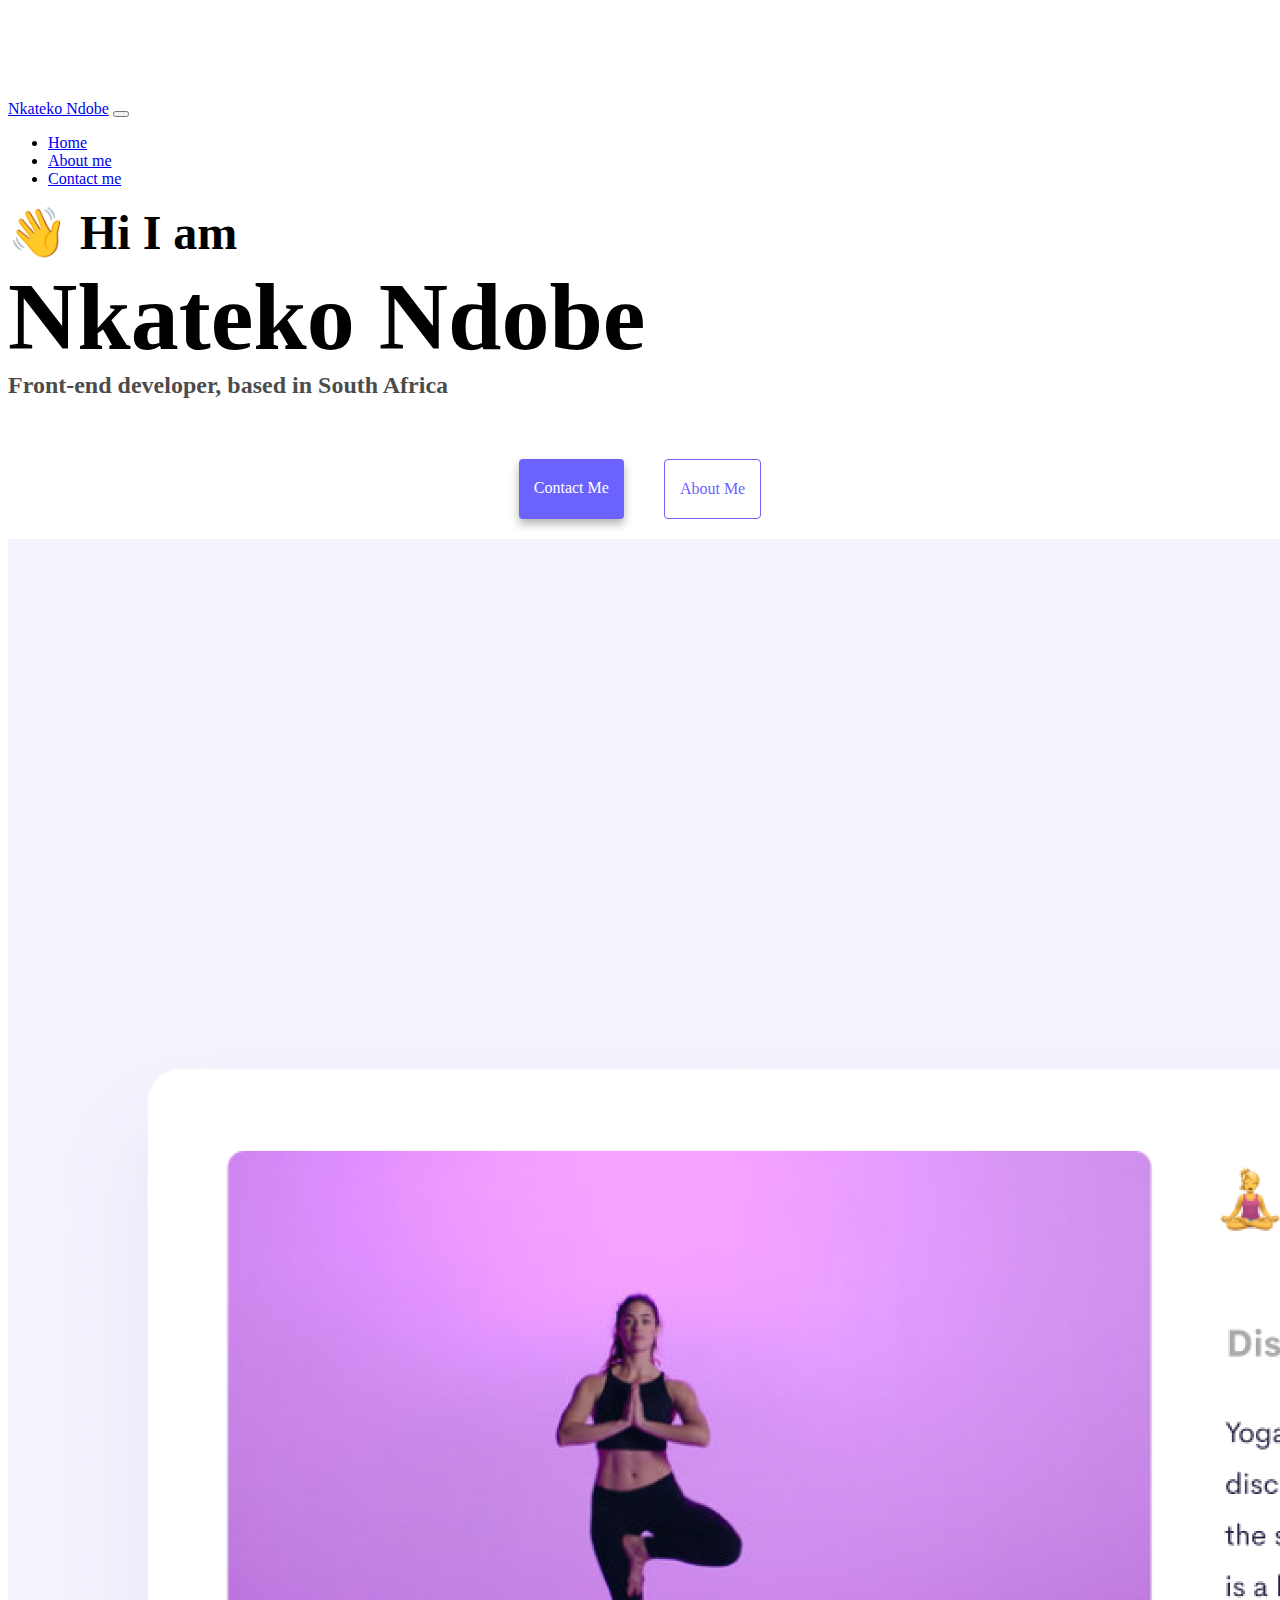
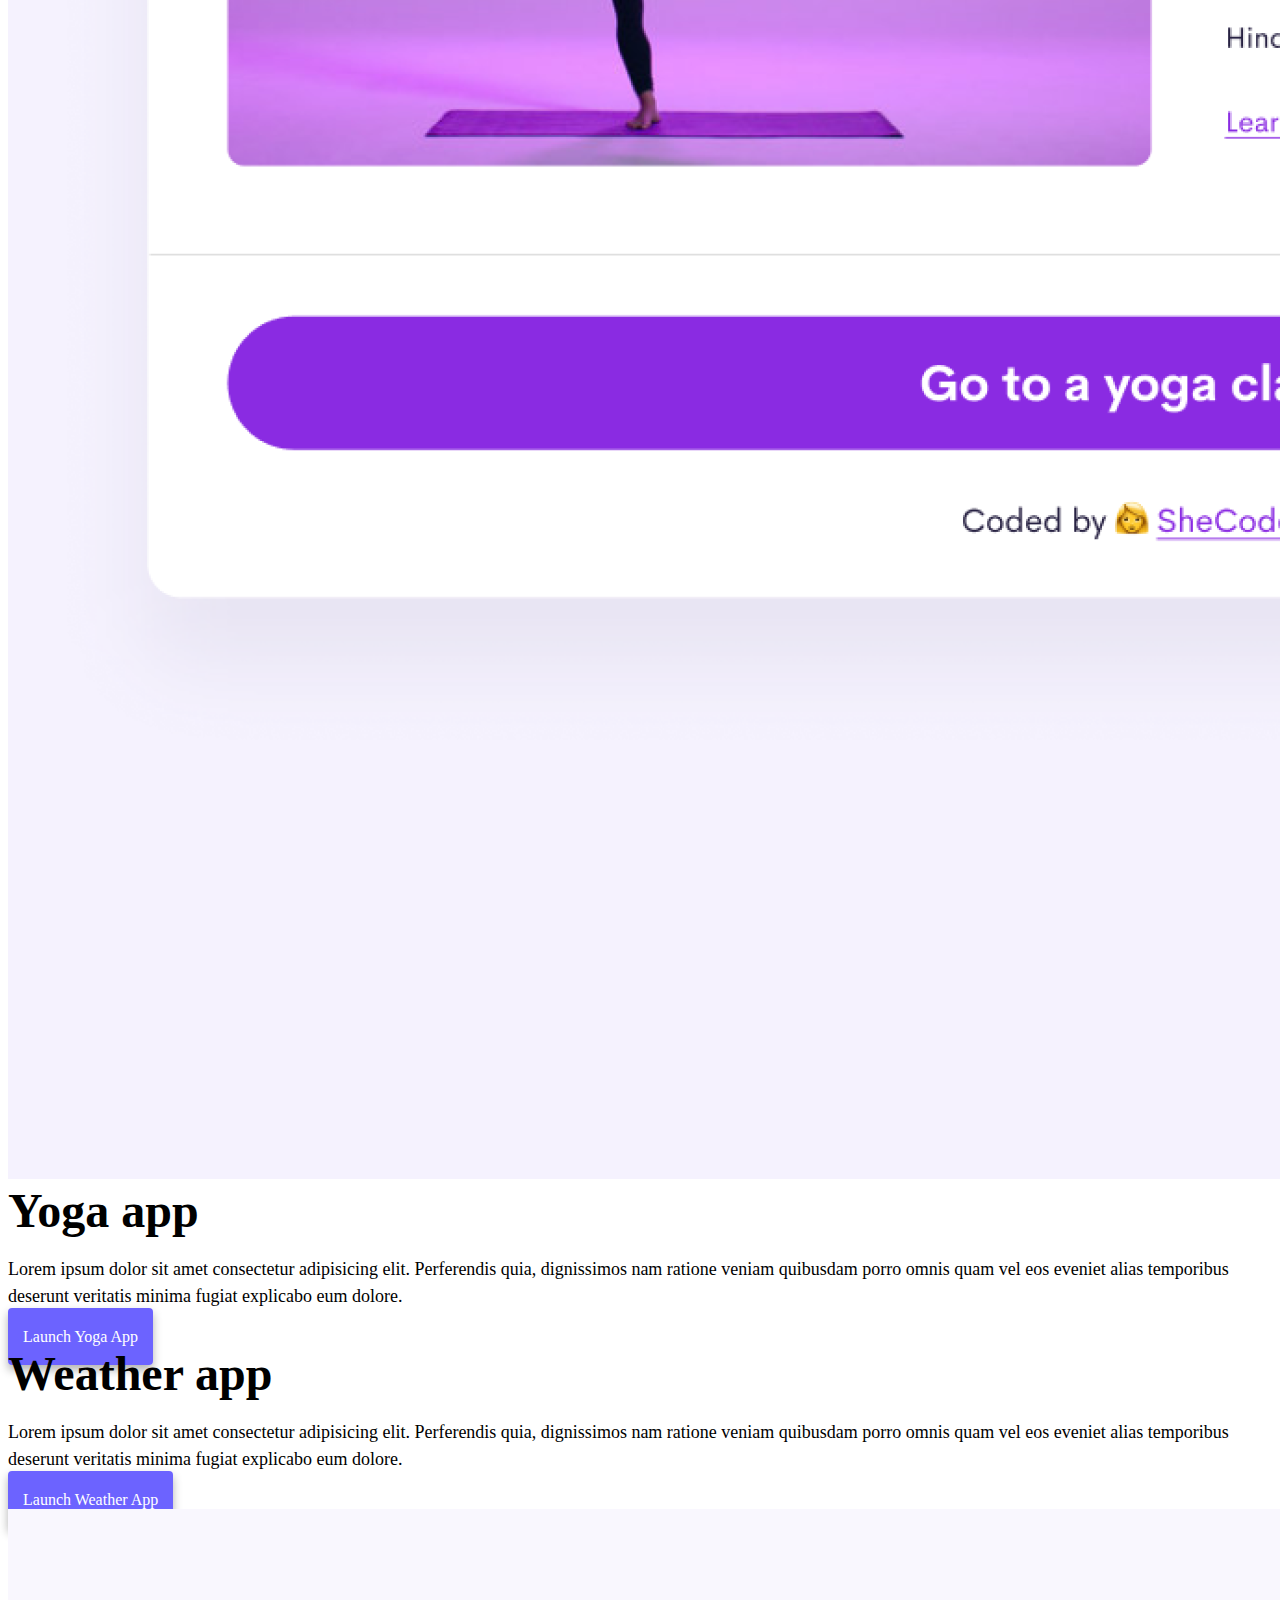
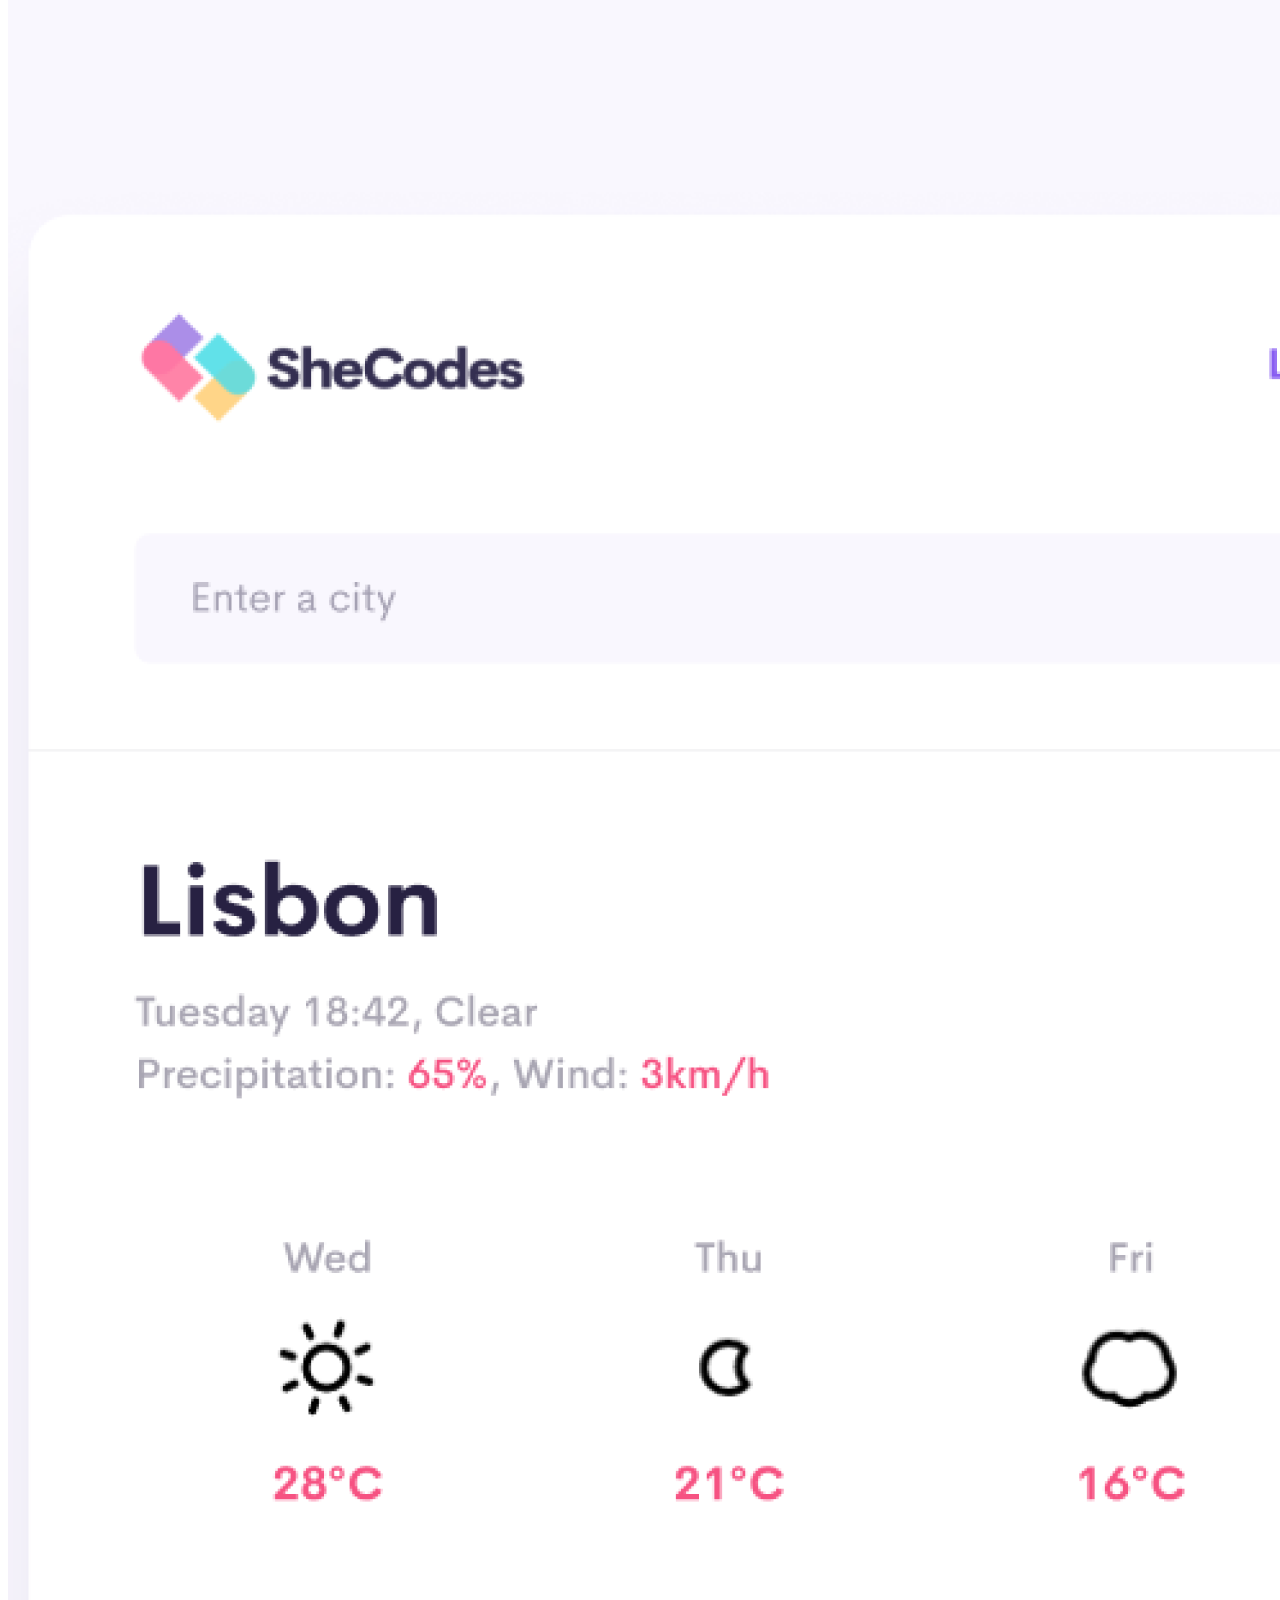
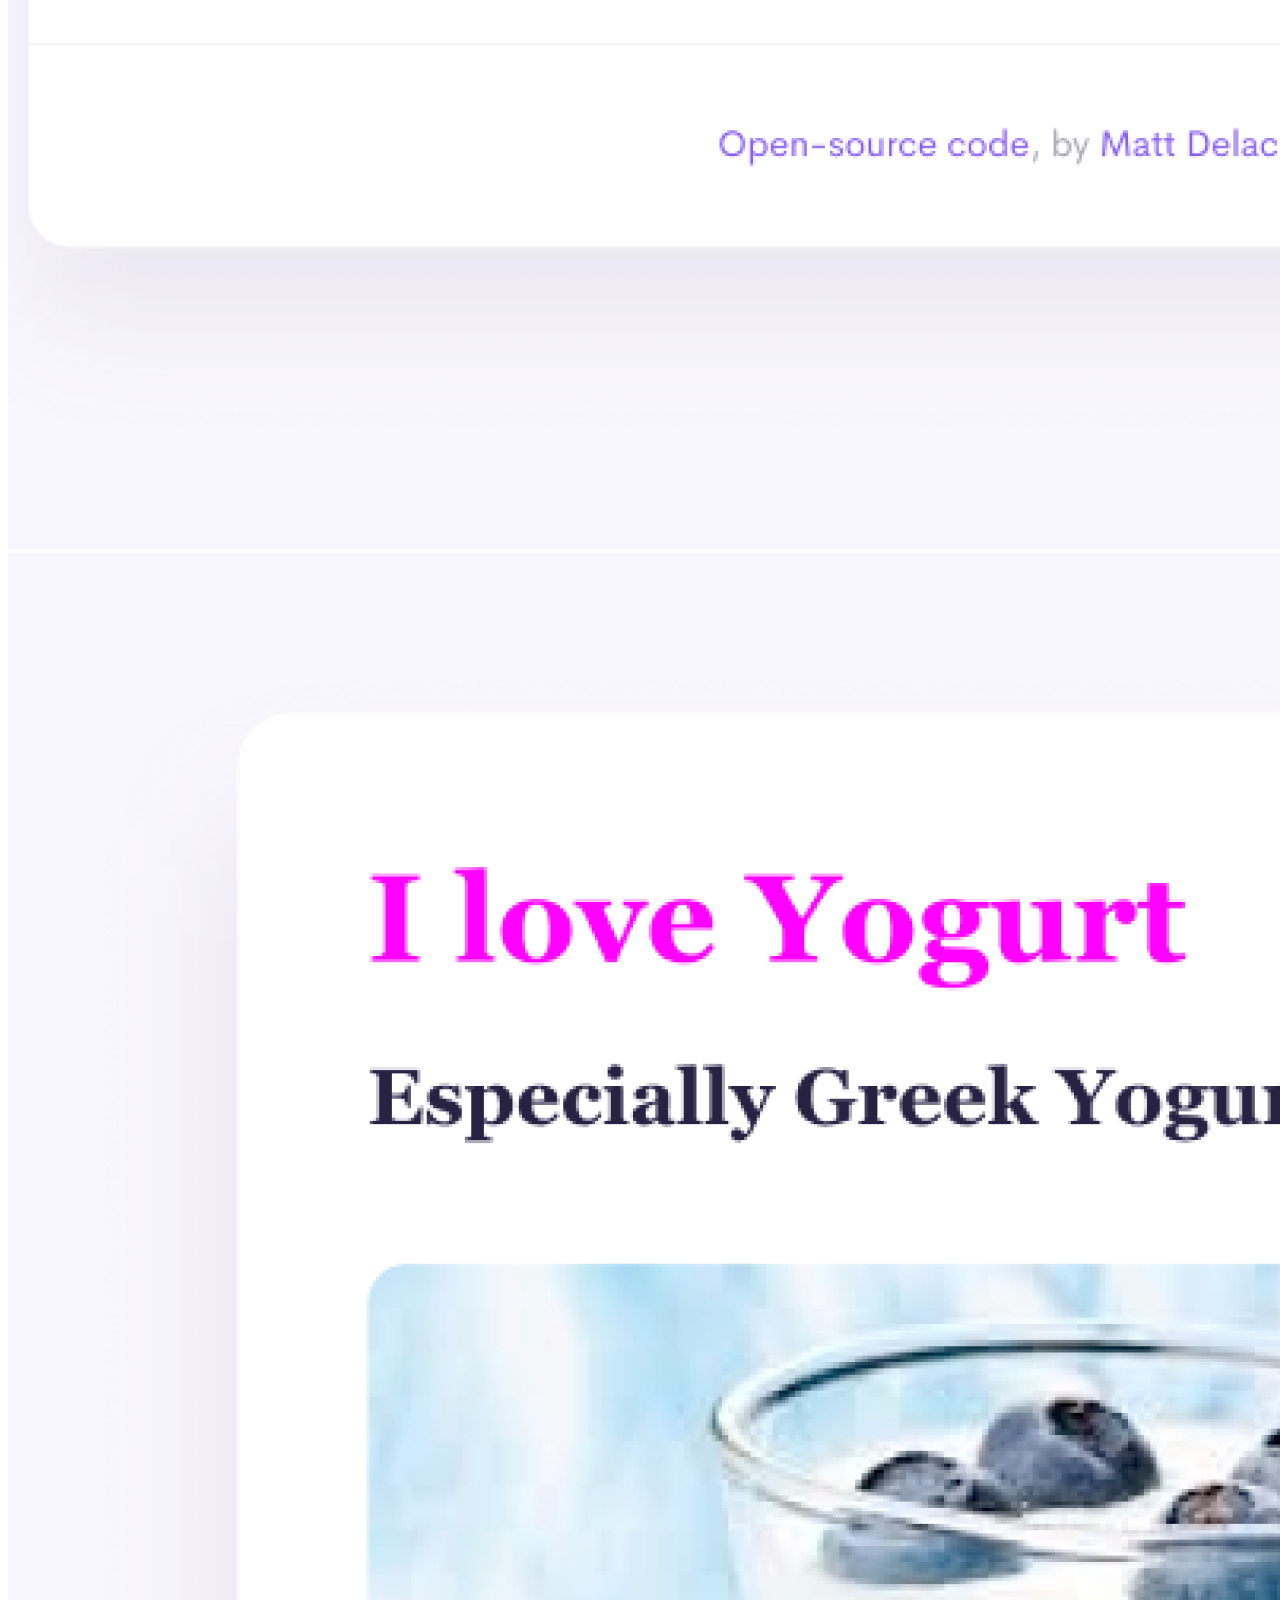
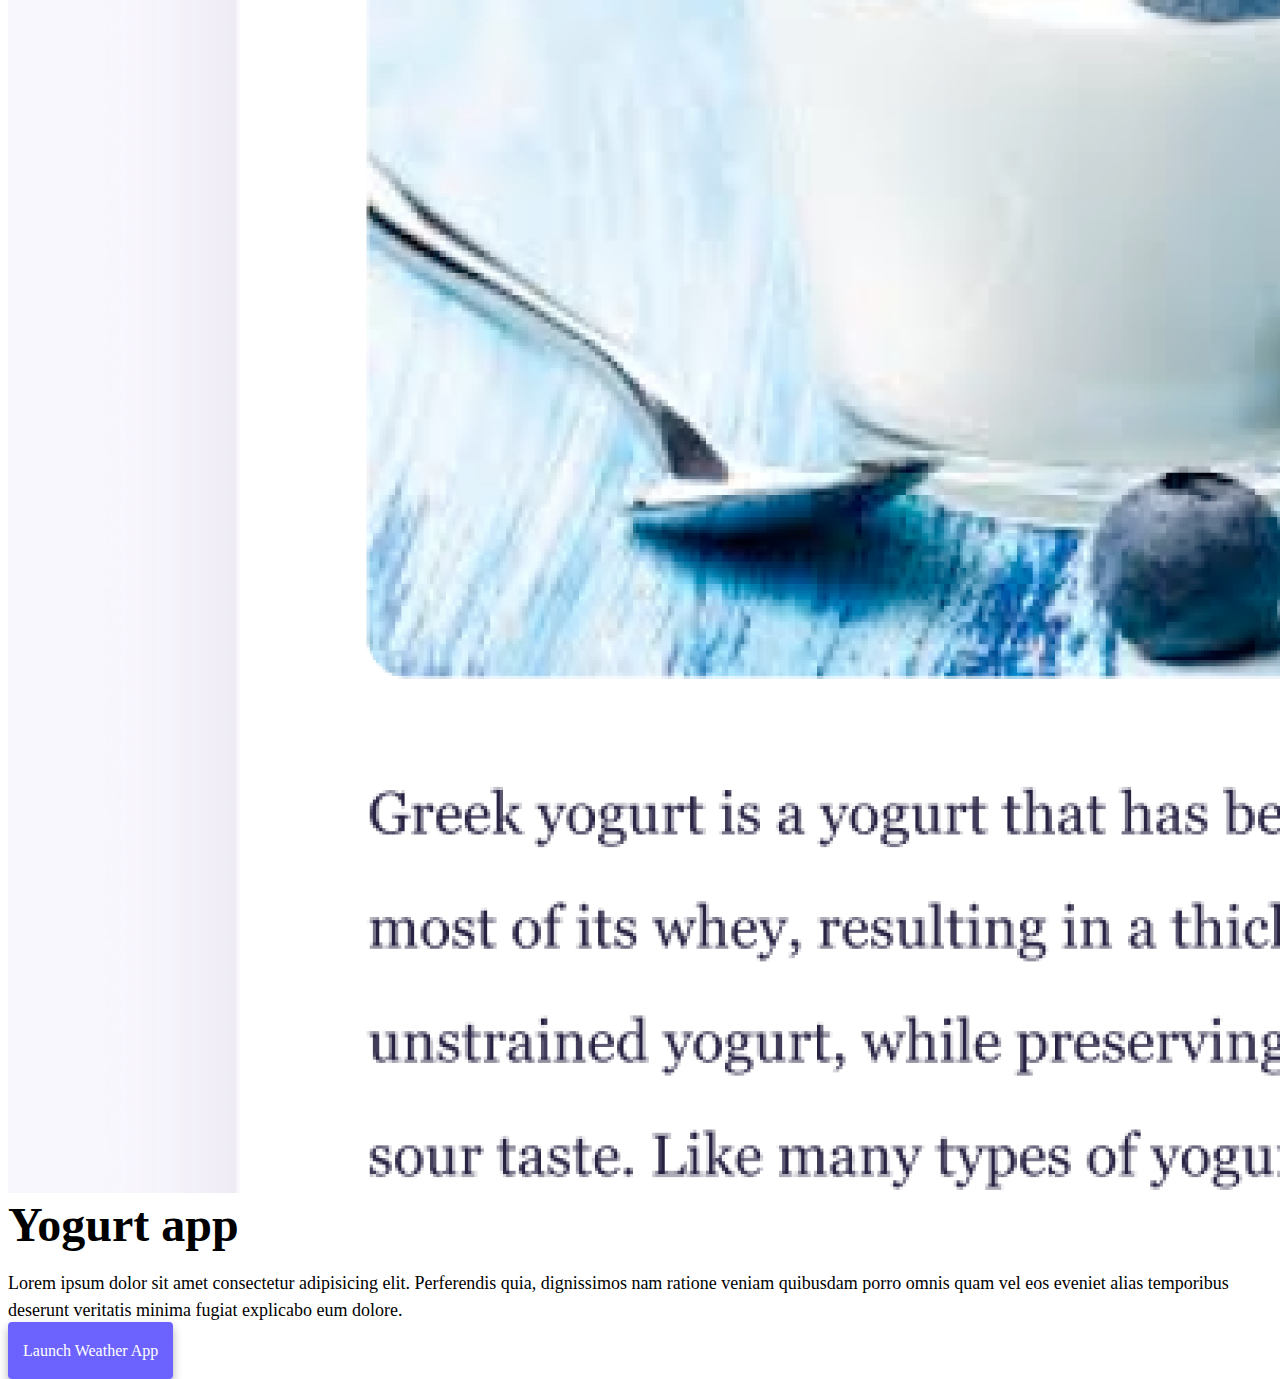
==== index.html @ 49a54a8e "Uploaded the project layout to update" ====
<!DOCTYPE html>
<html lang="en">
  <head>
    <meta charset="UTF-8" />
    <meta http-equiv="X-UA-Compatible" content="IE=edge" />
    <meta name="viewport" content="width=device-width, initial-scale=1.0" />
    <title>Nkateko Ndobe</title>
    <link
      href="https://cdn.jsdelivr.net/npm/bootstrap@5.0.0-beta2/dist/css/bootstrap.min.css"
      rel="stylesheet"
      integrity="sha384-BmbxuPwQa2lc/FVzBcNJ7UAyJxM6wuqIj61tLrc4wSX0szH/Ev+nYRRuWlolflfl"
      crossorigin="anonymous"
    />
    <script
      src="https://cdn.jsdelivr.net/npm/bootstrap@5.0.0-beta2/dist/js/bootstrap.bundle.min.js"
      integrity="sha384-b5kHyXgcpbZJO/tY9Ul7kGkf1S0CWuKcCD38l8YkeH8z8QjE0GmW1gYU5S9FOnJ0"
      crossorigin="anonymous"
    ></script>
    <link rel="stylesheet" href="src/style.css" />
  </head>
  <body>
    <nav class="navbar navbar-expand-lg navbar-light bg-light fixed-top">
      <div class="container">
        <a class="navbar-brand" href="index.html">Nkateko Ndobe</a>
        <button
          class="navbar-toggler"
          type="button"
          data-bs-toggle="collapse"
          data-bs-target="#navbarNav"
          aria-controls="navbarNav"
          aria-expanded="false"
          aria-label="Toggle navigation"
        >
          <span class="navbar-toggler-icon"></span>
        </button>
        <div class="collapse navbar-collapse" id="navbarNav">
          <ul class="navbar-nav">
            <li class="nav-item">
              <a class="nav-link active" aria-current="page" href="index.html"
                >Home</a
              >
            </li>
            <li class="nav-item">
              <a class="nav-link" href="about.html">About me</a>
            </li>
            <li class="nav-item">
              <a class="nav-link" href="about.html#contact">Contact me</a>
            </li>
          </ul>
        </div>
      </div>
    </nav>
    <h2 class="text-center">👋 Hi I am</h2>
    <h1 class="text-center">Nkateko Ndobe</h1>
    <h3 class="text-center">Front-end developer, based in South Africa</h3>
    <div class="navigation-links mb-5">
      <a href="about.html#contact" class="primary-link">Contact me</a>
      <a href="about.html" class="secondary-link">About me</a>
    </div>
    <div class="container">
      <div class="row">
        <div class="col-6">
          <img src="images/yoga.png" class="img-fluid rounded" />
        </div>
        <div class="col-6">
          <h2 class="mb-3">Yoga app</h2>
          <p>
            Lorem ipsum dolor sit amet consectetur adipisicing elit. Perferendis
            quia, dignissimos nam ratione veniam quibusdam porro omnis quam vel
            eos eveniet alias temporibus deserunt veritatis minima fugiat
            explicabo eum dolore.
          </p>
          <div class="mt-5">
            <a href="#" class="primary-link">Launch Yoga App</a>
          </div>
        </div>
      </div>
      <div class="row mt-5">
        <div class="col-6">
          <h2 class="mb-3">Weather app</h2>
          <p>
            Lorem ipsum dolor sit amet consectetur adipisicing elit. Perferendis
            quia, dignissimos nam ratione veniam quibusdam porro omnis quam vel
            eos eveniet alias temporibus deserunt veritatis minima fugiat
            explicabo eum dolore.
          </p>
          <div class="mt-5">
            <a href="#" class="primary-link">Launch Weather App</a>
          </div>
        </div>
        <div class="col-6">
          <img src="images/weather.png" class="img-fluid rounded" />
        </div>
      </div>
      <div class="row mt-5">
        <div class="col-6">
          <img src="images/yogurt.png" class="img-fluid rounded" />
        </div>
        <div class="col-6">
          <h2 class="mb-3">Yogurt app</h2>
          <p>
            Lorem ipsum dolor sit amet consectetur adipisicing elit. Perferendis
            quia, dignissimos nam ratione veniam quibusdam porro omnis quam vel
            eos eveniet alias temporibus deserunt veritatis minima fugiat
            explicabo eum dolore.
          </p>
          <div class="mt-5">
            <a href="#" class="primary-link">Launch Weather App</a>
          </div>
        </div>
      </div>
    </div>
  </body>
</html>
---- src/style.css ----
:root {
  --primary-color: #6c63ff;
  --secondary-color: #f5f2fe;
  --box-shadow: 0 5px 10px rgba(0, 0, 0, 0.3);
}

body {
  margin-top: 100px;
}

h1,
h2,
h3 {
  margin: 0;
}

h1 {
  font-size: 96px;
}

h2 {
  font-size: 48px;
}

h3 {
  font-size: 24px;
  opacity: 0.7;
}

p {
  font-size: 18px;
  line-height: 1.5;
}

.navigation-links {
  display: flex;
  margin-top: 40px;
  justify-content: center;
}

.navigation-links a {
  margin: 20px;
}

.primary-link {
  border-radius: 4px;
  padding: 20px 15px;
  text-decoration: none;
  text-transform: capitalize;
  background: var(--primary-color);
  box-shadow: var(--box-shadow);
  color: white;
}

.secondary-link {
  border-radius: 4px;
  padding: 20px 15px;
  text-decoration: none;
  text-transform: capitalize;
  color: var(--primary-color);
  border: 1px solid var(--primary-color);
}

.homepage-link {
  color: var(--primary-color);
  text-align: center;
  display: block;
}

.about-paragraphs {
  margin: 30px 0;
}

.about-paragraphs p {
  margin: 10px;
}

.email-link {
  display: flex;
  justify-content: center;
  color: var(--primary-color);
  font-size: 28px;
  text-decoration: none;
}

.email-link:hover {
  text-decoration: underline;
}
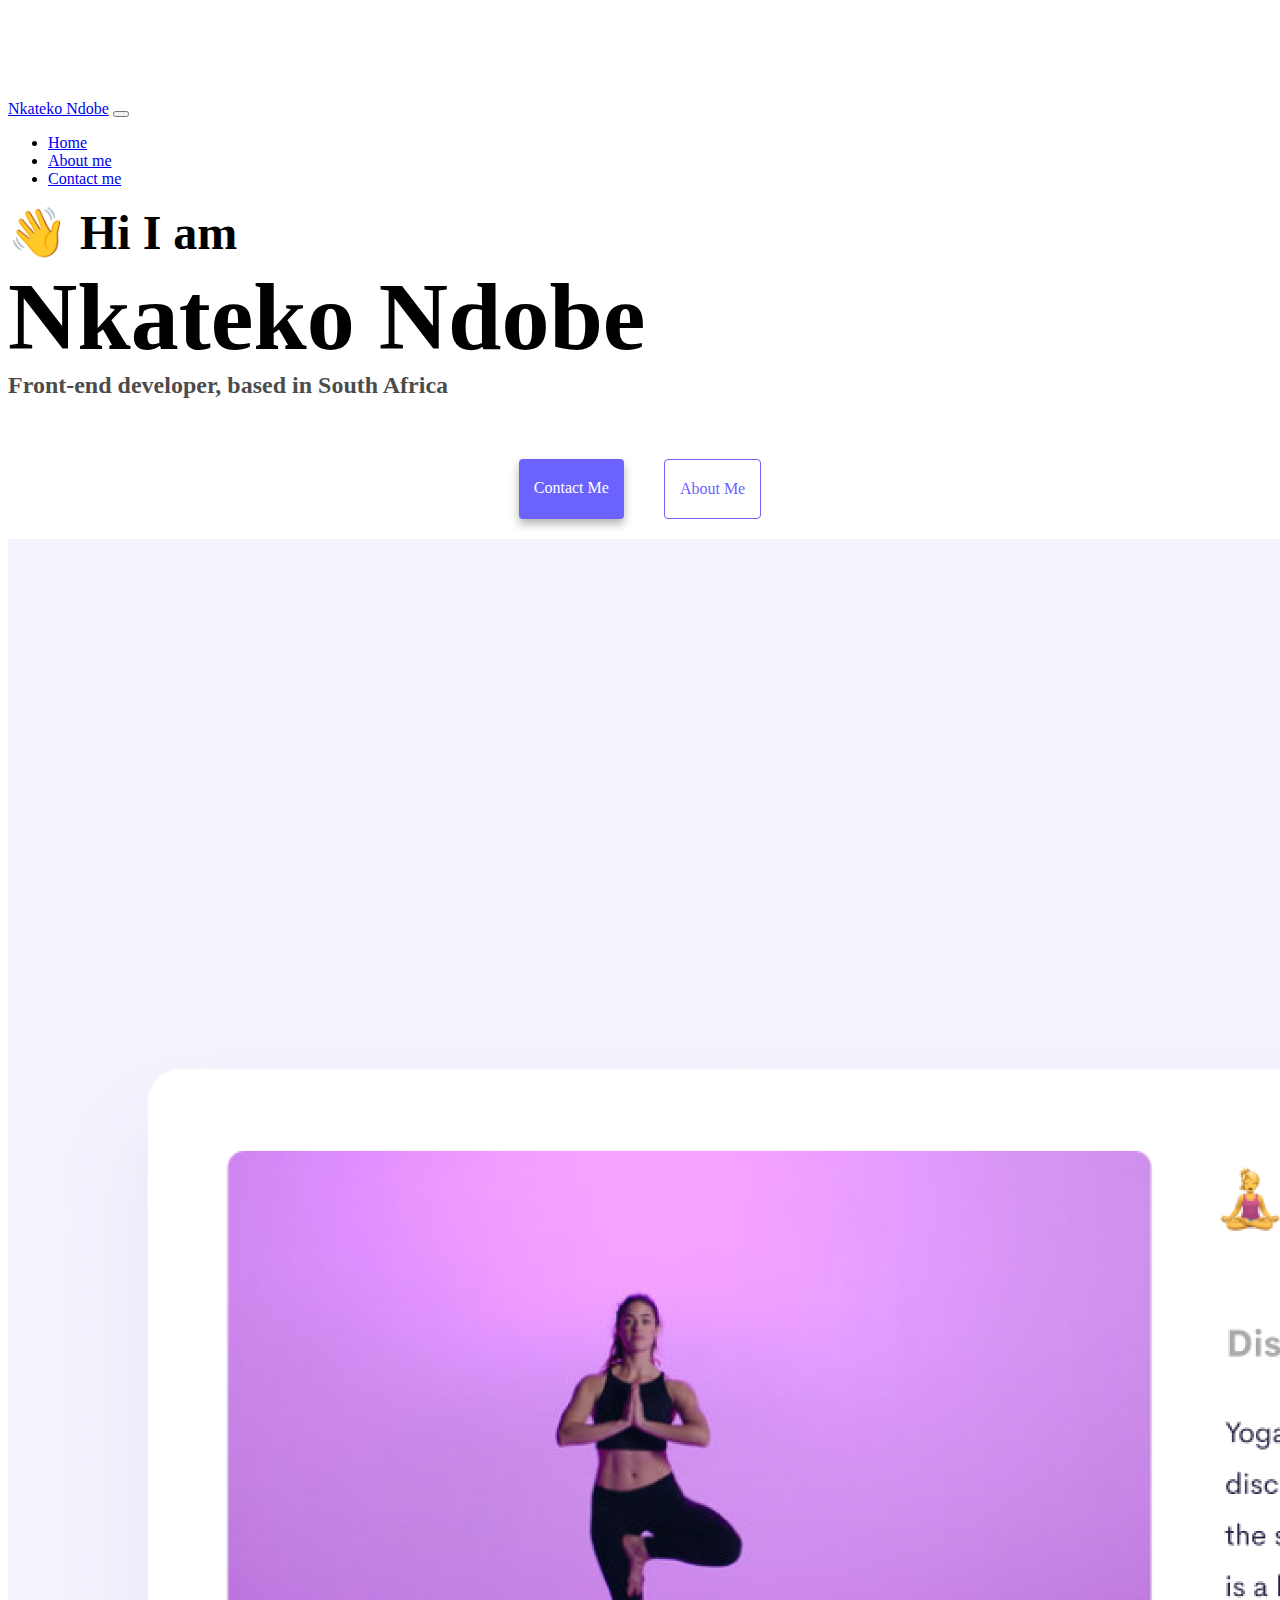
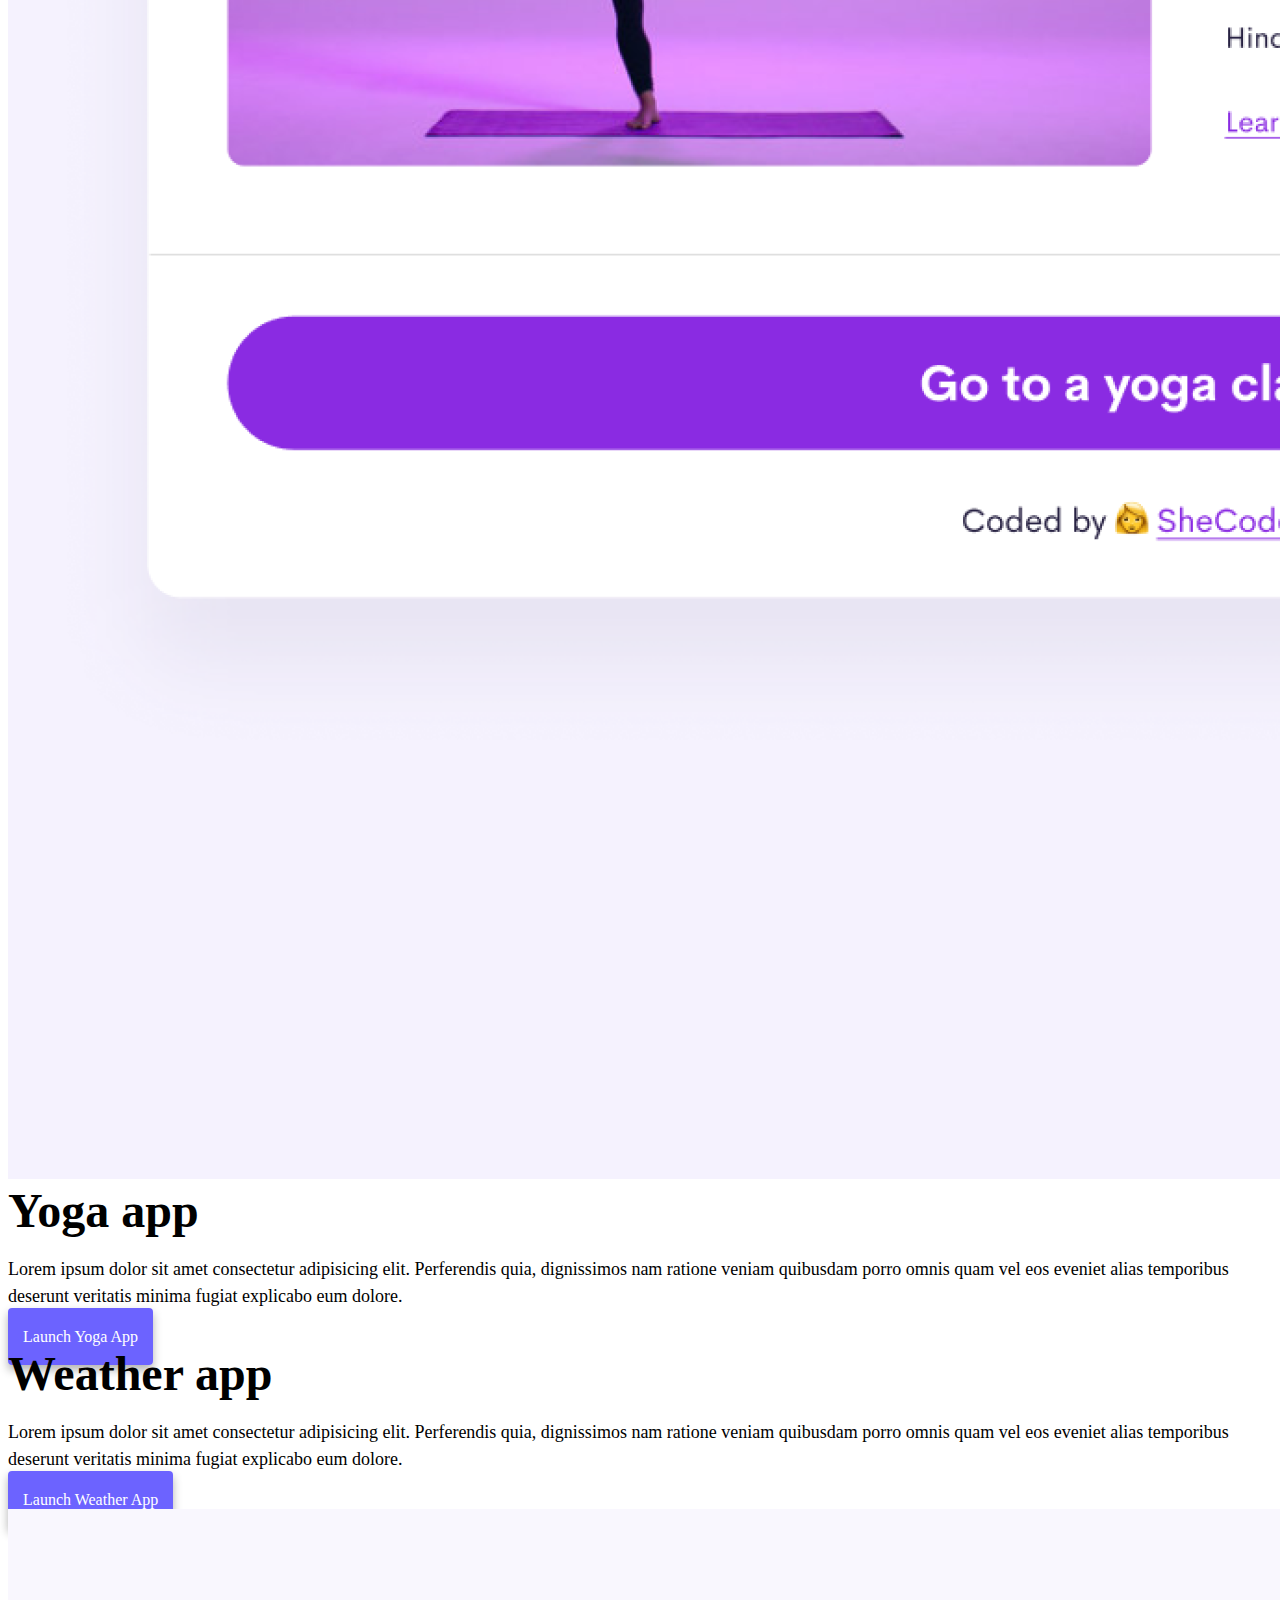
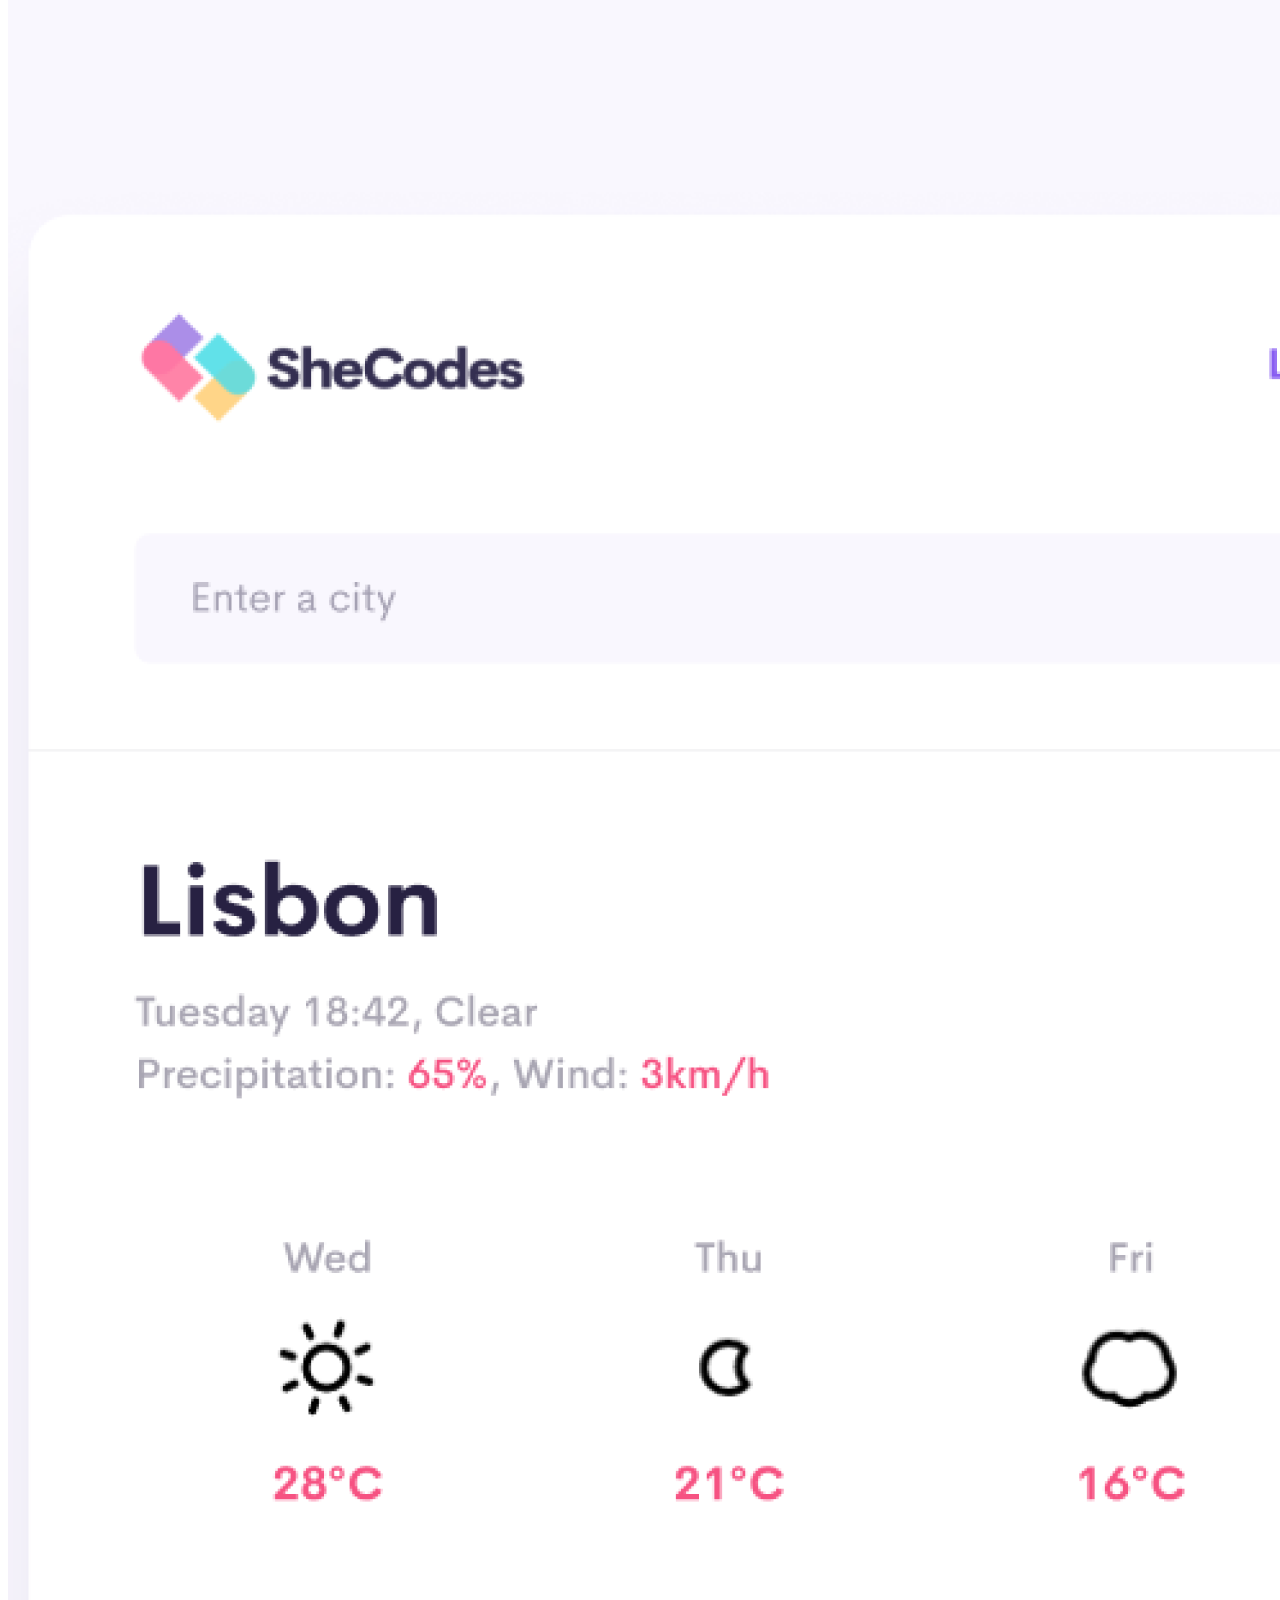
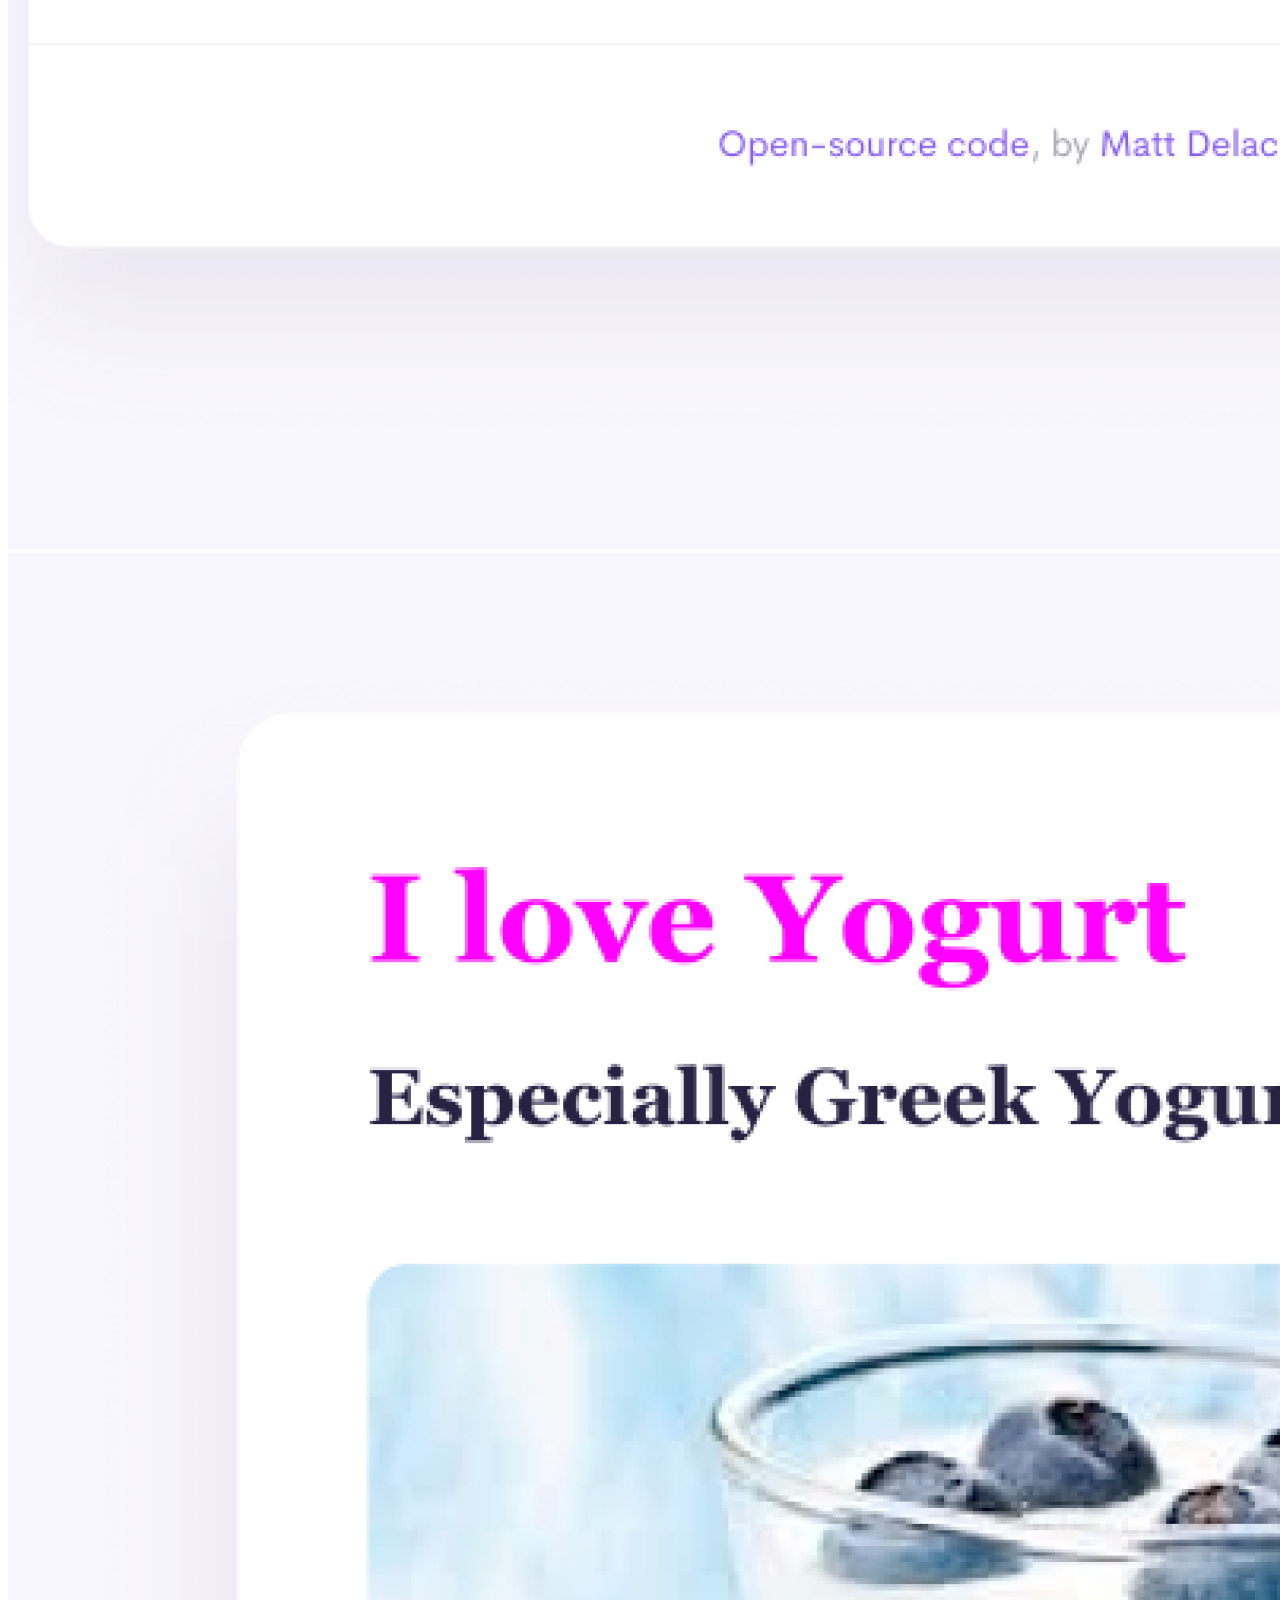
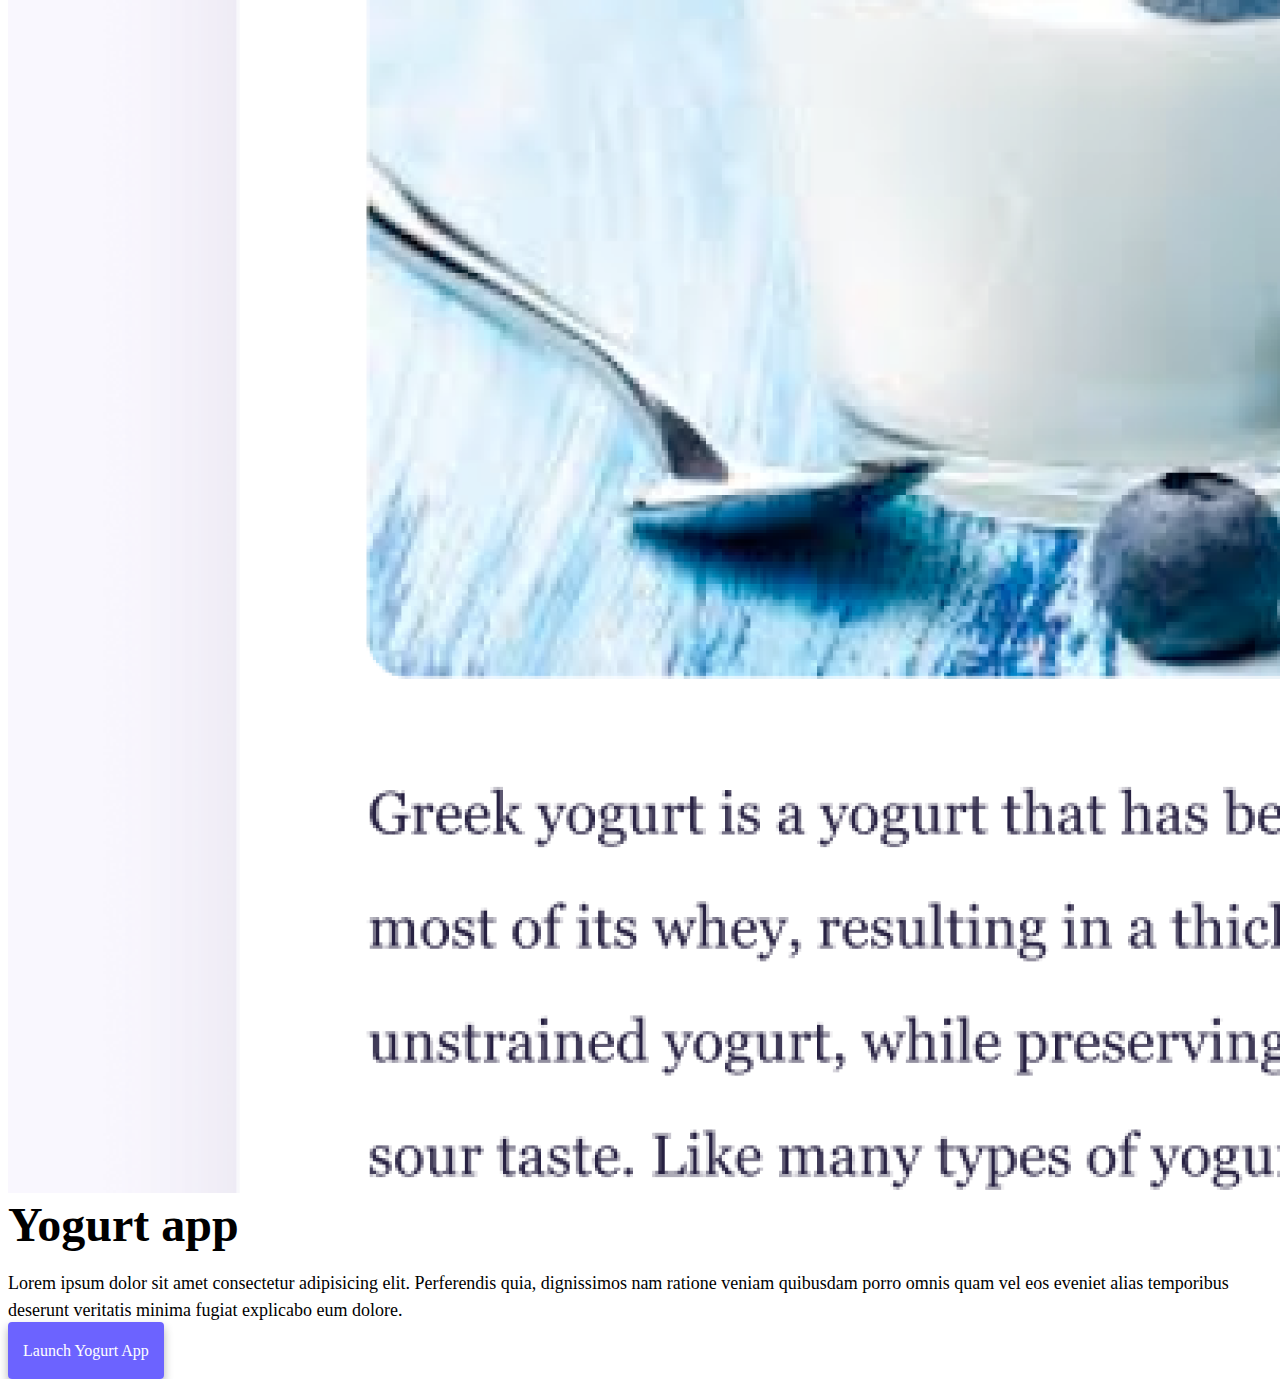
==== commit 517dc190: "Updated the website to be more SEO friendly" ====
--- a/index.html
+++ b/index.html
@@ -3,8 +3,9 @@
   <head>
     <meta charset="UTF-8" />
     <meta http-equiv="X-UA-Compatible" content="IE=edge" />
+    <meta name="description" content="Looking for a front-end developer? Check out some of the work that i have done in website development"/>
     <meta name="viewport" content="width=device-width, initial-scale=1.0" />
-    <title>Nkateko Ndobe</title>
+    <title>Front-end developer - Nkateko Ndobe</title>
     <link
       href="https://cdn.jsdelivr.net/npm/bootstrap@5.0.0-beta2/dist/css/bootstrap.min.css"
       rel="stylesheet"
@@ -36,15 +37,15 @@
         <div class="collapse navbar-collapse" id="navbarNav">
           <ul class="navbar-nav">
             <li class="nav-item">
-              <a class="nav-link active" aria-current="page" href="index.html"
+              <a class="nav-link active" aria-current="page" title="Overview about me" href="index.html"
                 >Home</a
               >
             </li>
             <li class="nav-item">
-              <a class="nav-link" href="about.html">About me</a>
+              <a class="nav-link" title="My story" href="about.html">About me</a>
             </li>
             <li class="nav-item">
-              <a class="nav-link" href="about.html#contact">Contact me</a>
+              <a class="nav-link" title="My contact details" href="about.html#contact">Contact me</a>
             </li>
           </ul>
         </div>
@@ -54,13 +55,13 @@
     <h1 class="text-center">Nkateko Ndobe</h1>
     <h3 class="text-center">Front-end developer, based in South Africa</h3>
     <div class="navigation-links mb-5">
-      <a href="about.html#contact" class="primary-link">Contact me</a>
-      <a href="about.html" class="secondary-link">About me</a>
+      <a href="about.html#contact" title="My contact details" class="primary-link">Contact me</a>
+      <a href="about.html" title="My story" class="secondary-link">About me</a>
     </div>
     <div class="container">
       <div class="row">
         <div class="col-6">
-          <img src="images/yoga.png" class="img-fluid rounded" />
+          <img src="images/yoga.png" alt="Woman doing yoga pose" class="img-fluid rounded" />
         </div>
         <div class="col-6">
           <h2 class="mb-3">Yoga app</h2>
@@ -71,7 +72,7 @@
             explicabo eum dolore.
           </p>
           <div class="mt-5">
-            <a href="#" class="primary-link">Launch Yoga App</a>
+            <a href="#" title="Go to yoga app" class="primary-link">Launch Yoga App</a>
           </div>
         </div>
       </div>
@@ -85,16 +86,16 @@
             explicabo eum dolore.
           </p>
           <div class="mt-5">
-            <a href="#" class="primary-link">Launch Weather App</a>
+            <a href="#" title="Go to weather app" class="primary-link">Launch Weather App</a>
           </div>
         </div>
         <div class="col-6">
-          <img src="images/weather.png" class="img-fluid rounded" />
+          <img src="images/weather.png"  alt="Weather app" class="img-fluid rounded" />
         </div>
       </div>
       <div class="row mt-5">
         <div class="col-6">
-          <img src="images/yogurt.png" class="img-fluid rounded" />
+          <img src="images/yogurt.png" alt="Greek yogurt with blueberries" class="img-fluid rounded" />
         </div>
         <div class="col-6">
           <h2 class="mb-3">Yogurt app</h2>
@@ -105,7 +106,7 @@
             explicabo eum dolore.
           </p>
           <div class="mt-5">
-            <a href="#" class="primary-link">Launch Weather App</a>
+            <a href="#" title="Go to yogurt app" class="primary-link">Launch Yogurt App</a>
           </div>
         </div>
       </div>
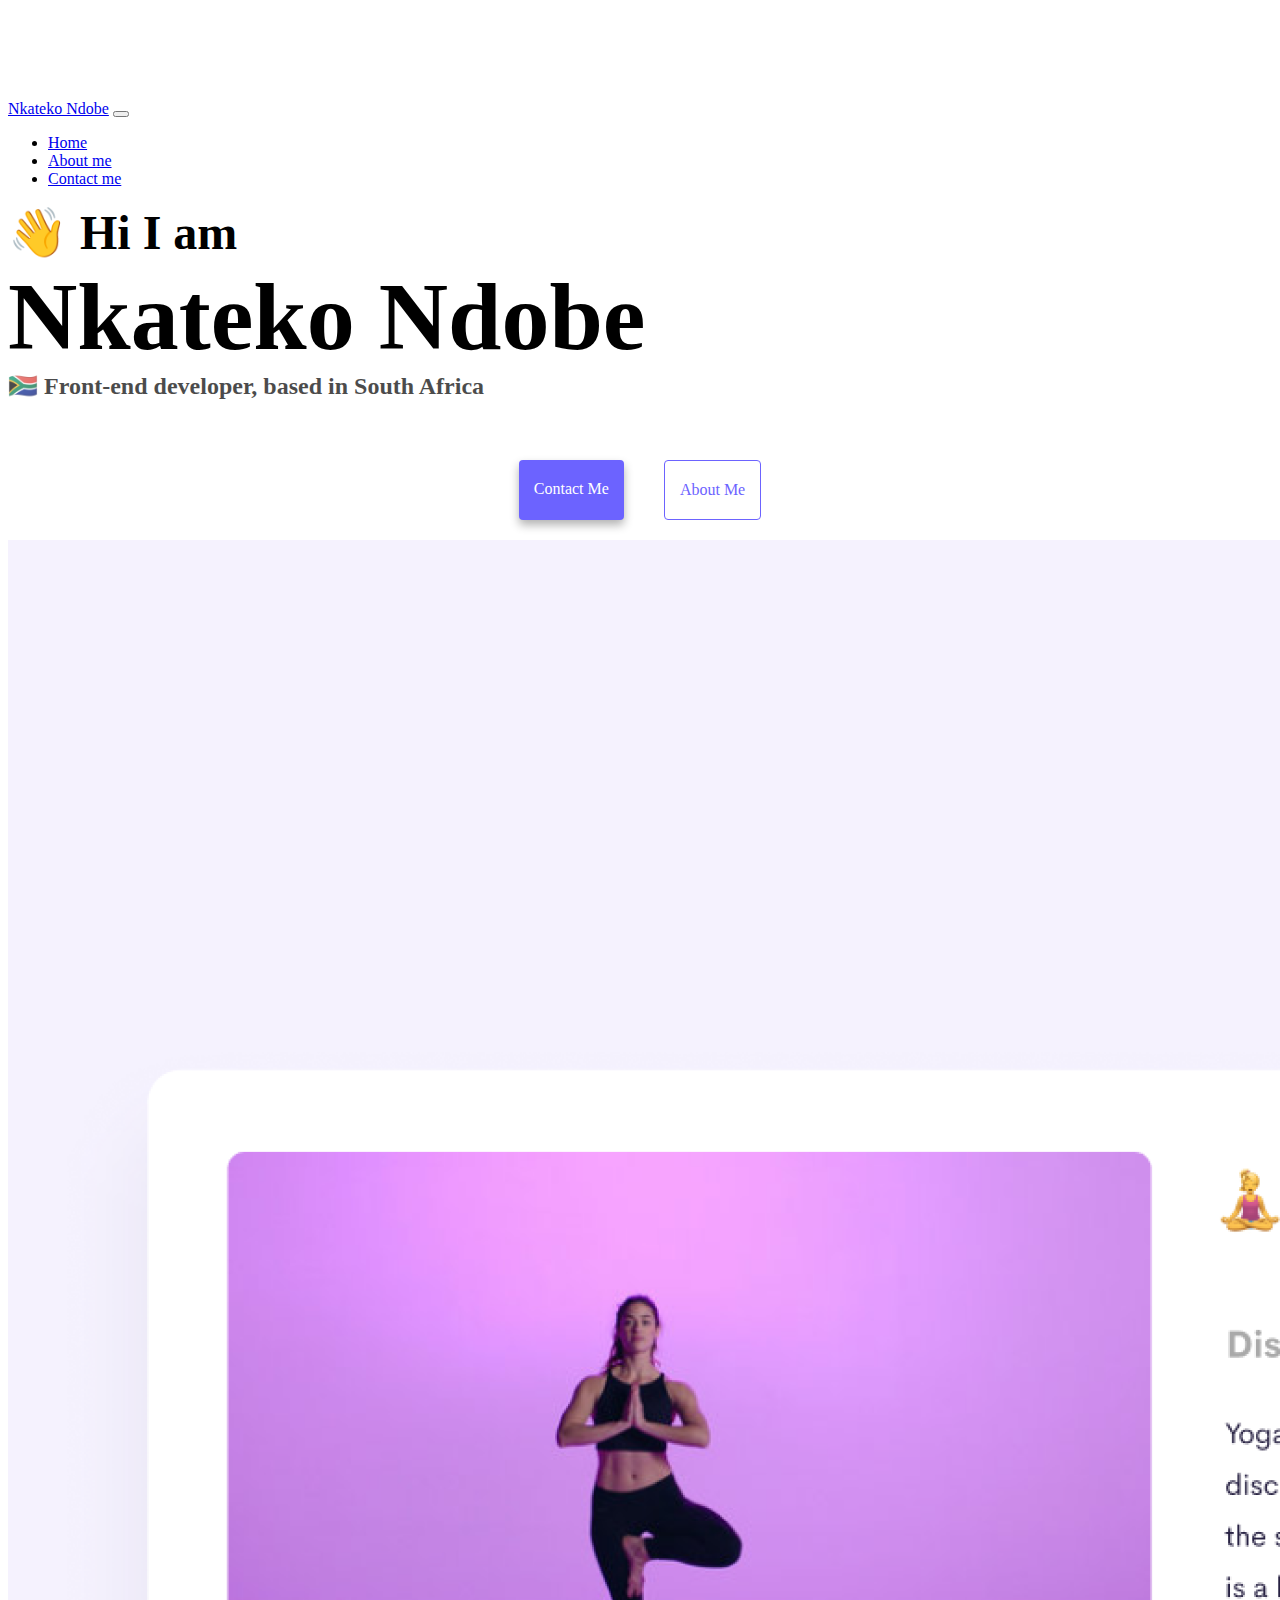
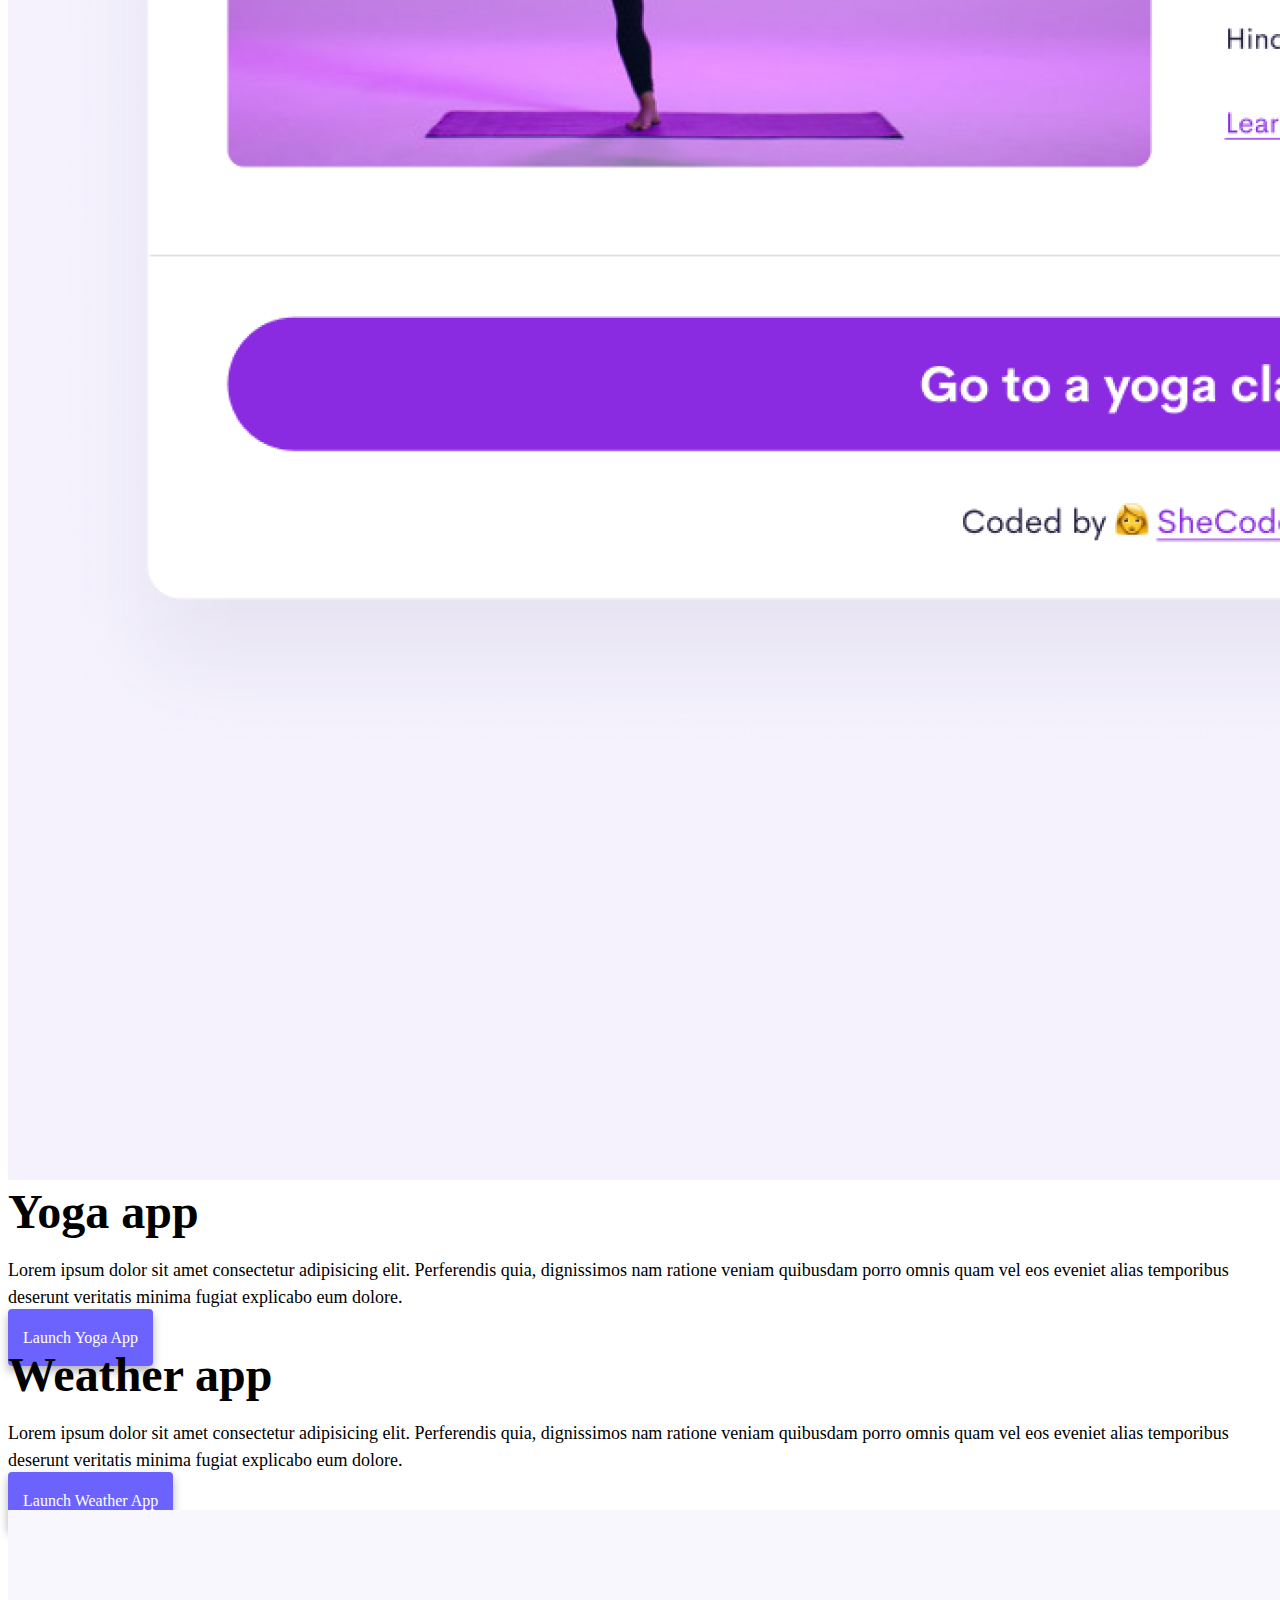
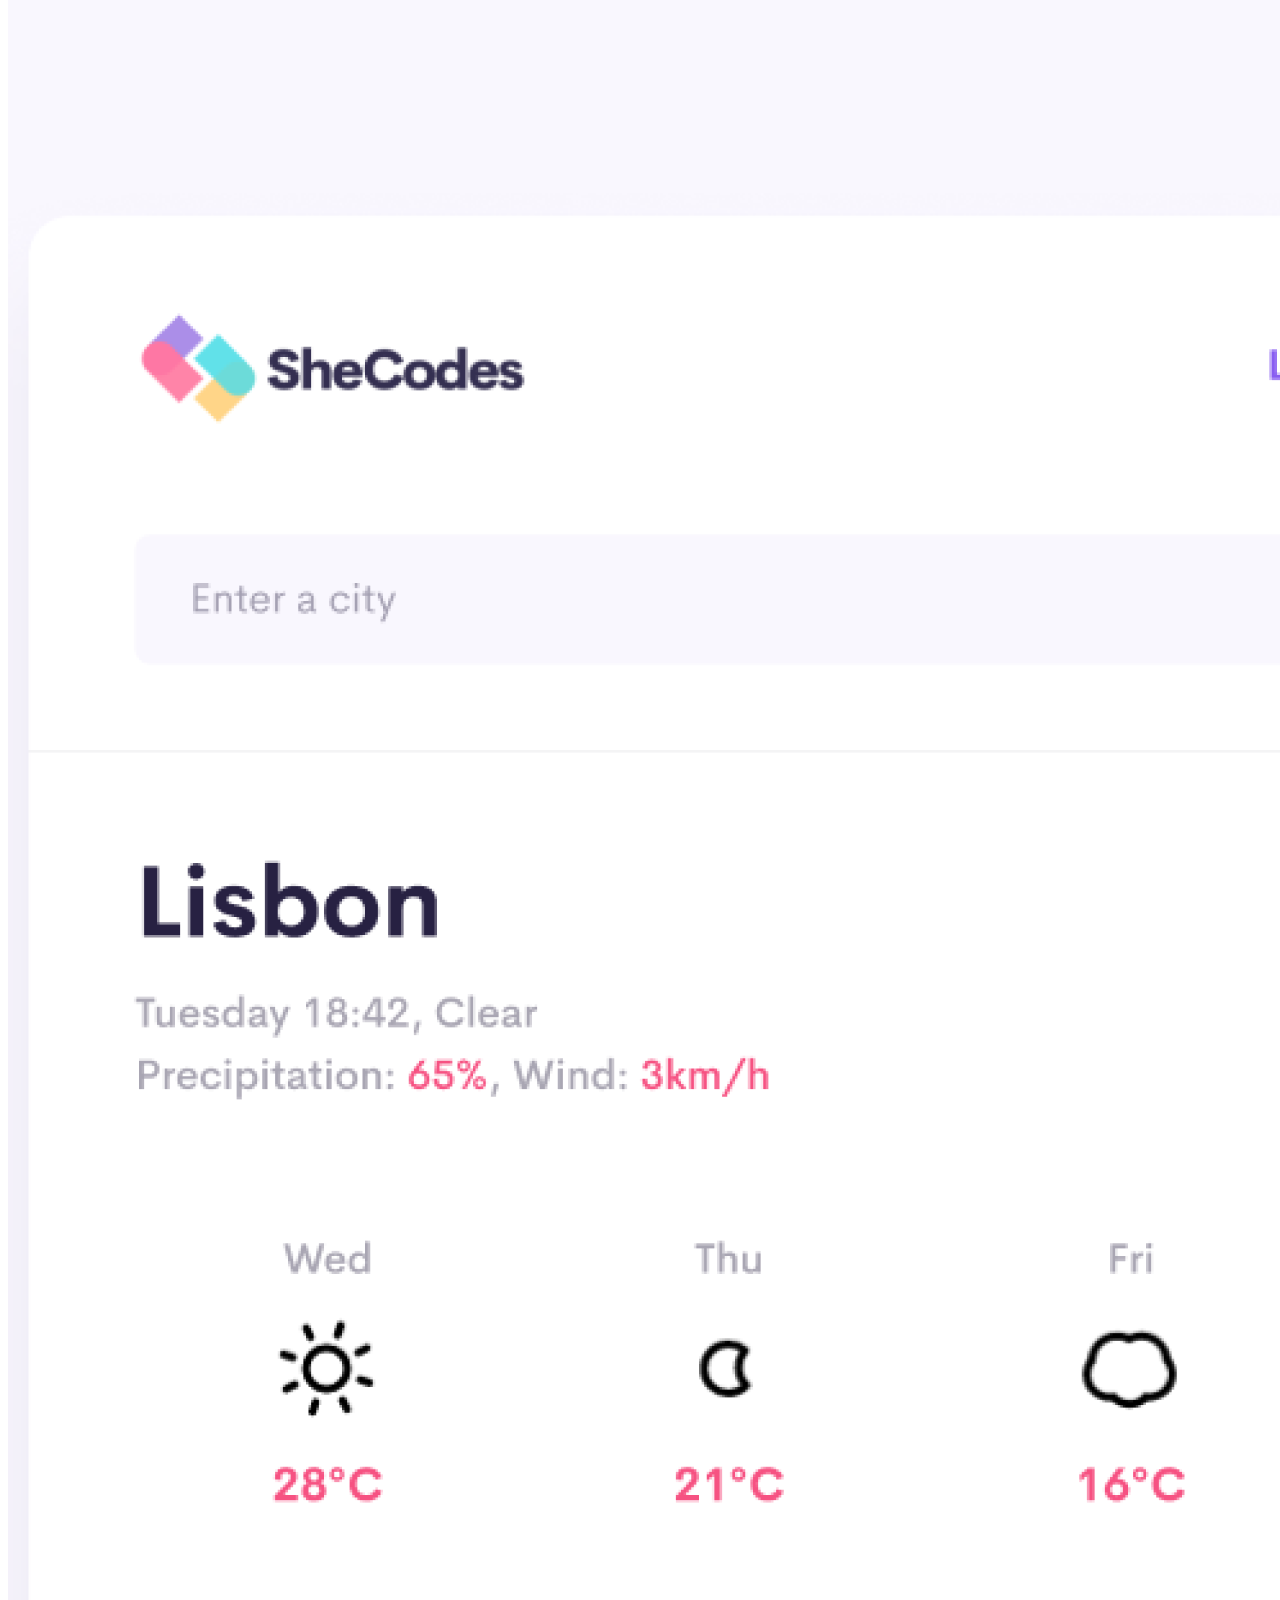
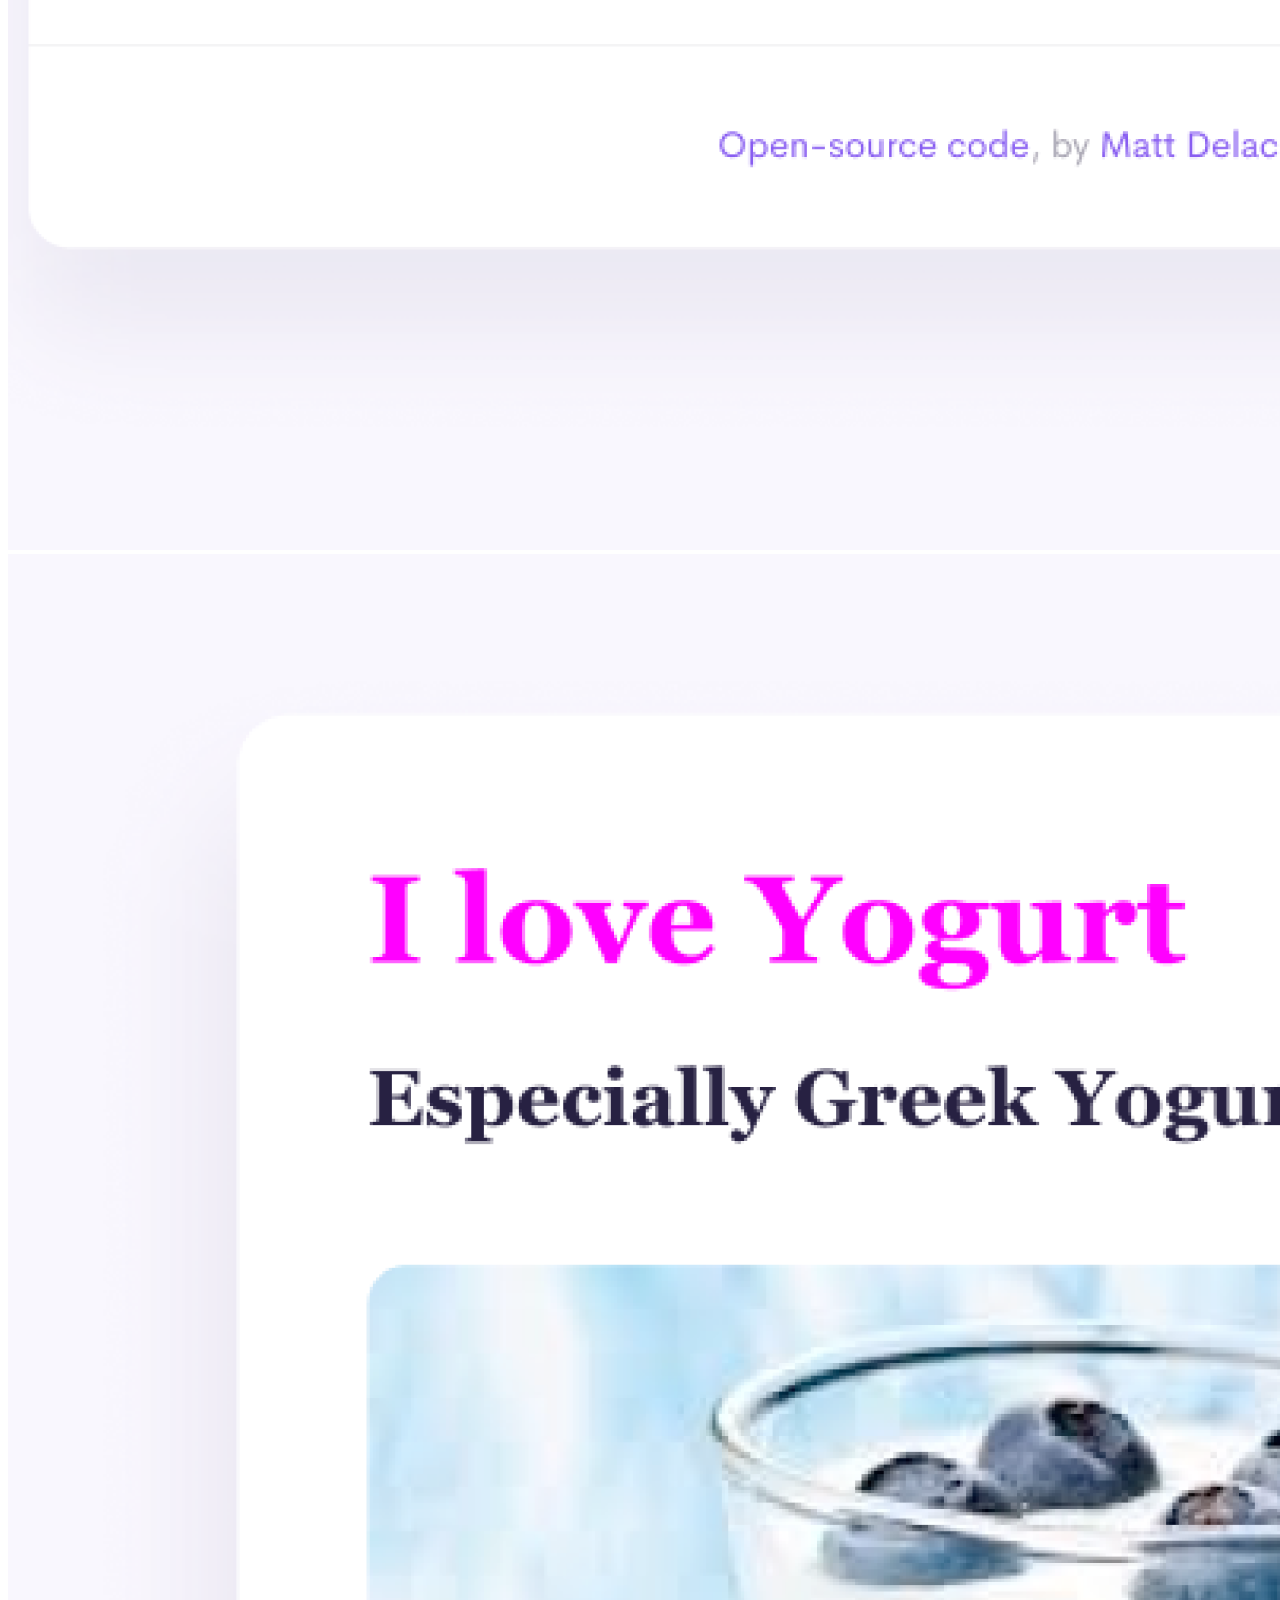
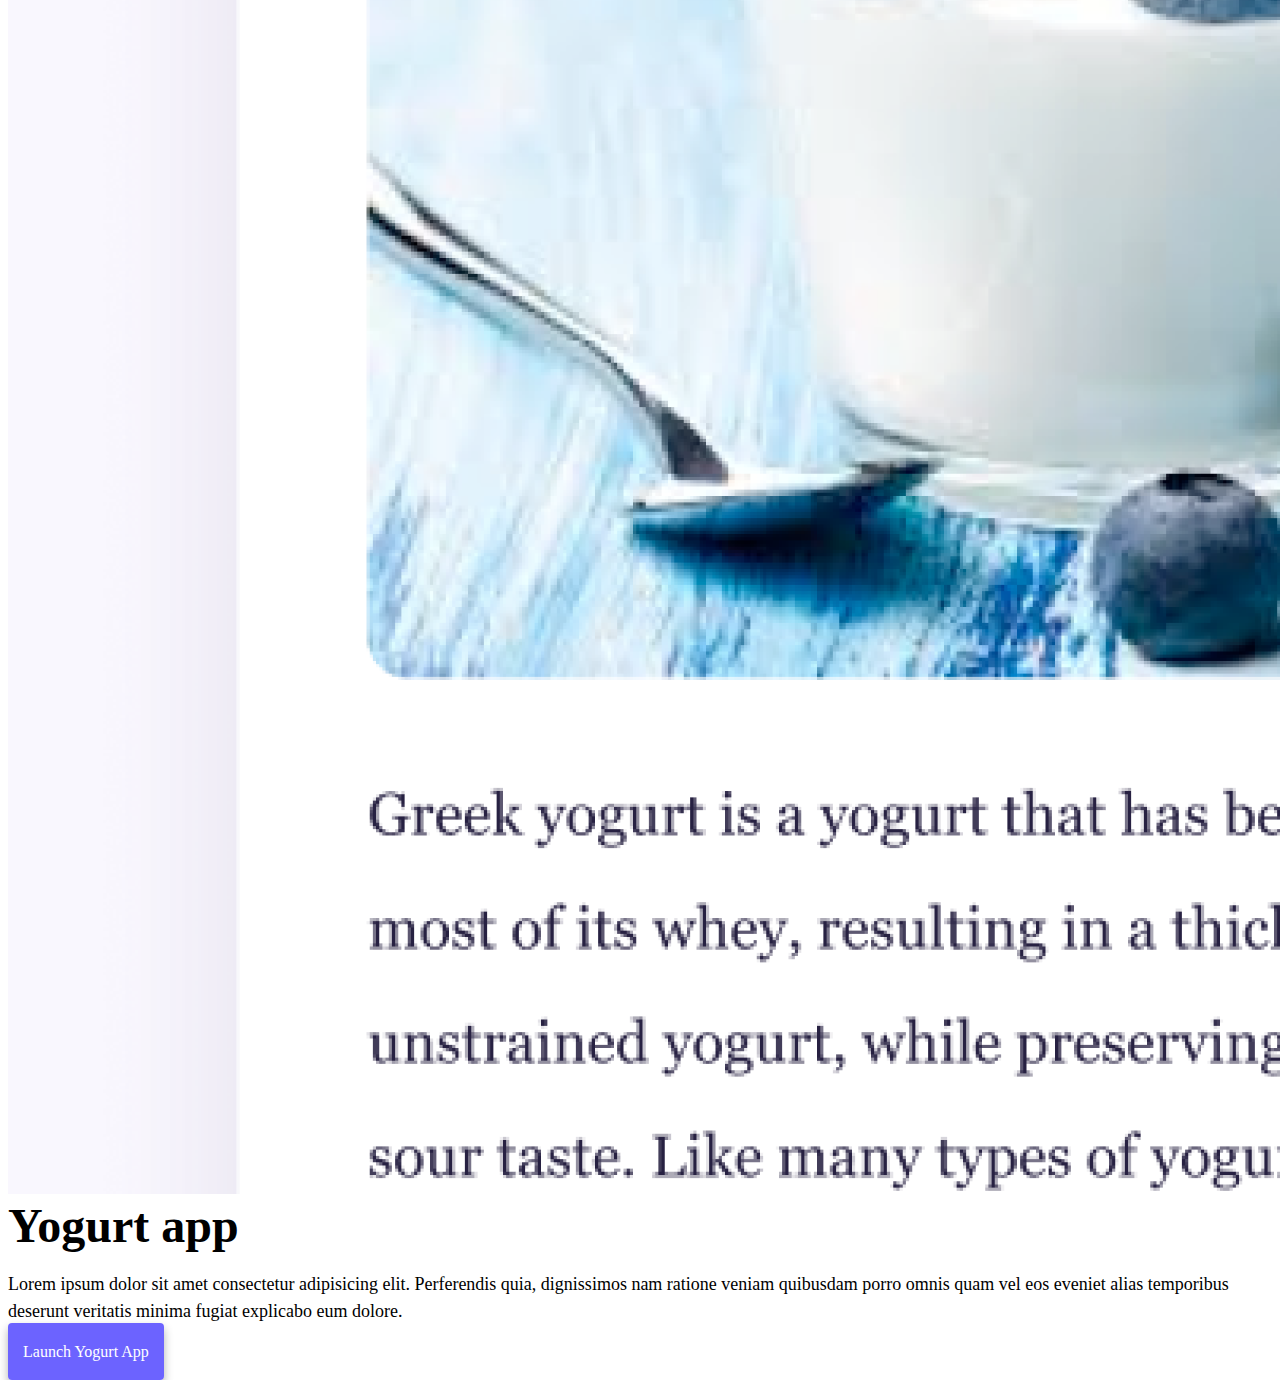
==== commit 41d1cf73: "Made the website mobile compatible" ====
--- a/index.html
+++ b/index.html
@@ -3,7 +3,10 @@
   <head>
     <meta charset="UTF-8" />
     <meta http-equiv="X-UA-Compatible" content="IE=edge" />
-    <meta name="description" content="Looking for a front-end developer? Check out some of the work that i have done in website development"/>
+    <meta
+      name="description"
+      content="Looking for a front-end developer? Check out some of the work that i have done in website development"
+    />
     <meta name="viewport" content="width=device-width, initial-scale=1.0" />
     <title>Front-end developer - Nkateko Ndobe</title>
     <link
@@ -37,15 +40,26 @@
         <div class="collapse navbar-collapse" id="navbarNav">
           <ul class="navbar-nav">
             <li class="nav-item">
-              <a class="nav-link active" aria-current="page" title="Overview about me" href="index.html"
+              <a
+                class="nav-link active"
+                aria-current="page"
+                title="Overview about me"
+                href="index.html"
                 >Home</a
               >
             </li>
             <li class="nav-item">
-              <a class="nav-link" title="My story" href="about.html">About me</a>
+              <a class="nav-link" title="My story" href="about.html"
+                >About me</a
+              >
             </li>
             <li class="nav-item">
-              <a class="nav-link" title="My contact details" href="about.html#contact">Contact me</a>
+              <a
+                class="nav-link"
+                title="My contact details"
+                href="about.html#contact"
+                >Contact me</a
+              >
             </li>
           </ul>
         </div>
@@ -53,17 +67,26 @@
     </nav>
     <h2 class="text-center">👋 Hi I am</h2>
     <h1 class="text-center">Nkateko Ndobe</h1>
-    <h3 class="text-center">Front-end developer, based in South Africa</h3>
+    <h3 class="text-center">🇿🇦 Front-end developer, based in South Africa</h3>
     <div class="navigation-links mb-5">
-      <a href="about.html#contact" title="My contact details" class="primary-link">Contact me</a>
+      <a
+        href="about.html#contact"
+        title="My contact details"
+        class="primary-link"
+        >Contact me</a
+      >
       <a href="about.html" title="My story" class="secondary-link">About me</a>
     </div>
     <div class="container">
       <div class="row">
         <div class="col-6">
-          <img src="images/yoga.png" alt="Woman doing yoga pose" class="img-fluid rounded" />
+          <img
+            src="images/yoga.png"
+            alt="Woman doing yoga pose"
+            class="img-fluid rounded project-image"
+          />
         </div>
-        <div class="col-6">
+        <div class="col-sm-6">
           <h2 class="mb-3">Yoga app</h2>
           <p>
             Lorem ipsum dolor sit amet consectetur adipisicing elit. Perferendis
@@ -72,12 +95,14 @@
             explicabo eum dolore.
           </p>
           <div class="mt-5">
-            <a href="#" title="Go to yoga app" class="primary-link">Launch Yoga App</a>
+            <a href="#" title="Go to yoga app" class="primary-link"
+              >Launch Yoga App</a
+            >
           </div>
         </div>
       </div>
       <div class="row mt-5">
-        <div class="col-6">
+        <div class="col-sm-6">
           <h2 class="mb-3">Weather app</h2>
           <p>
             Lorem ipsum dolor sit amet consectetur adipisicing elit. Perferendis
@@ -86,18 +111,28 @@
             explicabo eum dolore.
           </p>
           <div class="mt-5">
-            <a href="#" title="Go to weather app" class="primary-link">Launch Weather App</a>
+            <a href="#" title="Go to weather app" class="primary-link"
+              >Launch Weather App</a
+            >
           </div>
         </div>
         <div class="col-6">
-          <img src="images/weather.png"  alt="Weather app" class="img-fluid rounded" />
+          <img
+            src="images/weather.png"
+            alt="Weather app"
+            class="img-fluid rounded project-image"
+          />
         </div>
       </div>
       <div class="row mt-5">
         <div class="col-6">
-          <img src="images/yogurt.png" alt="Greek yogurt with blueberries" class="img-fluid rounded" />
+          <img
+            src="images/yogurt.png"
+            alt="Greek yogurt with blueberries"
+            class="img-fluid rounded project-image"
+          />
         </div>
-        <div class="col-6">
+        <div class="col-sm-6">
           <h2 class="mb-3">Yogurt app</h2>
           <p>
             Lorem ipsum dolor sit amet consectetur adipisicing elit. Perferendis
@@ -106,7 +141,9 @@
             explicabo eum dolore.
           </p>
           <div class="mt-5">
-            <a href="#" title="Go to yogurt app" class="primary-link">Launch Yogurt App</a>
+            <a href="#" title="Go to yogurt app" class="primary-link"
+              >Launch Yogurt App</a
+            >
           </div>
         </div>
       </div>
--- a/src/style.css
+++ b/src/style.css
@@ -30,6 +30,34 @@
 p {
   font-size: 18px;
   line-height: 1.5;
+}
+@media (max-width: 576px) {
+  h1 {
+    font-size: 52px;
+    margin: 0 8px;
+  }
+
+  h2 {
+    font-size: 30px;
+    text-align: center;
+  }
+  h3 {
+    font-size: 22px;
+    margin: 0 8px;
+  }
+
+  p {
+    text-align: center;
+  }
+
+  .project-image {
+    display: none;
+  }
+  .primary-link {
+    display: block;
+    text-align: center;
+    margin: 0 10px;
+  }
 }
 
 .navigation-links {
